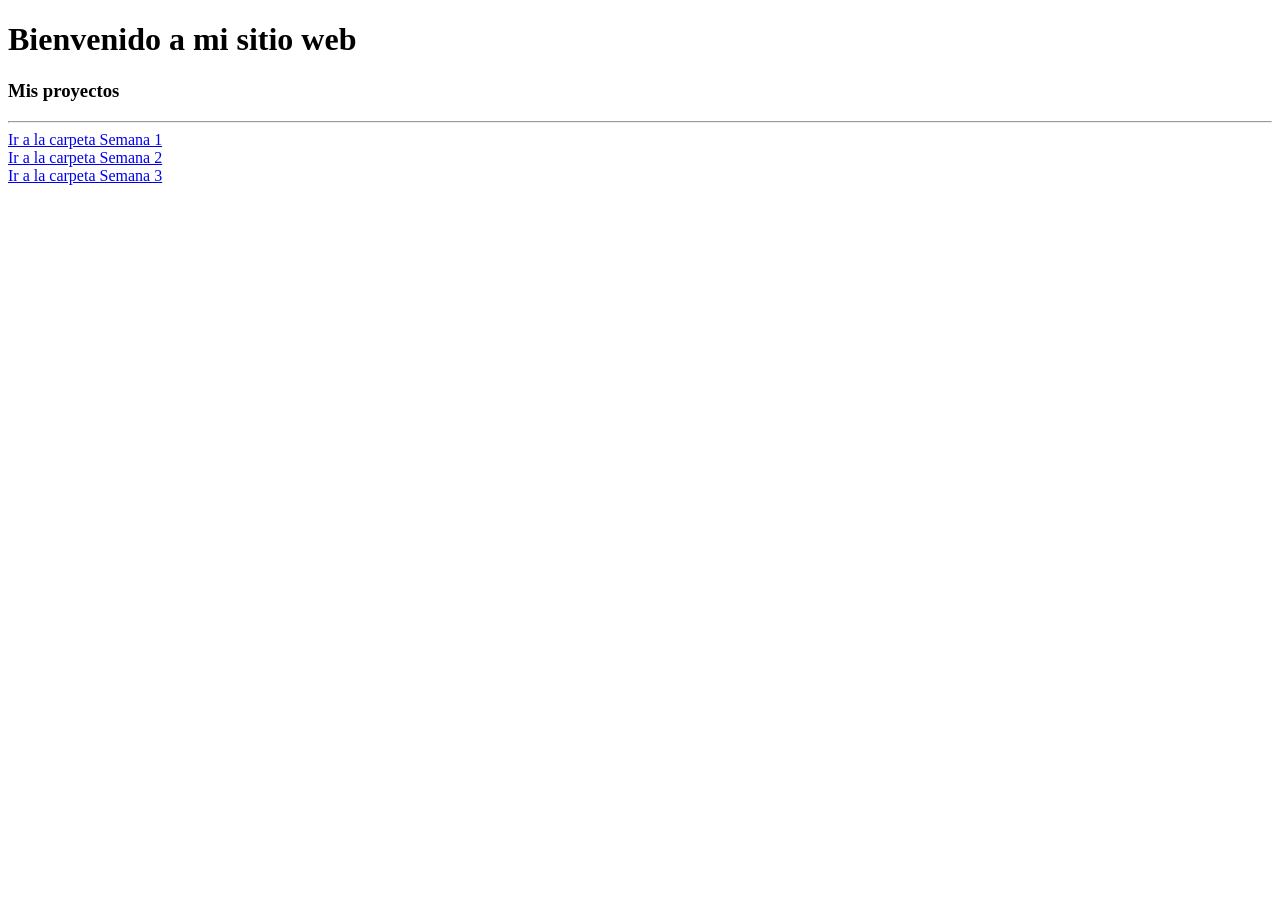
==== index.html @ 2c9c5283 "primer commit" ====
<!DOCTYPE html>
<html lang="en">
<head>
    <meta charset="UTF-8">
    <meta name="viewport" content="width=device-width, initial-scale=1.0">
    <title>Principal</title>
</head>
<body>
    <h1>Bienvenido a mi sitio web</h1>
    <h3>Mis proyectos</h3>
    <hr />
    <a href="semana1/">Ir a la carpeta Semana 1</a><br />
    <a href="semana2/">Ir a la carpeta Semana 2</a><br />
    <a href="semana3/">Ir a la carpeta Semana 3</a><br />
</body>
</html>
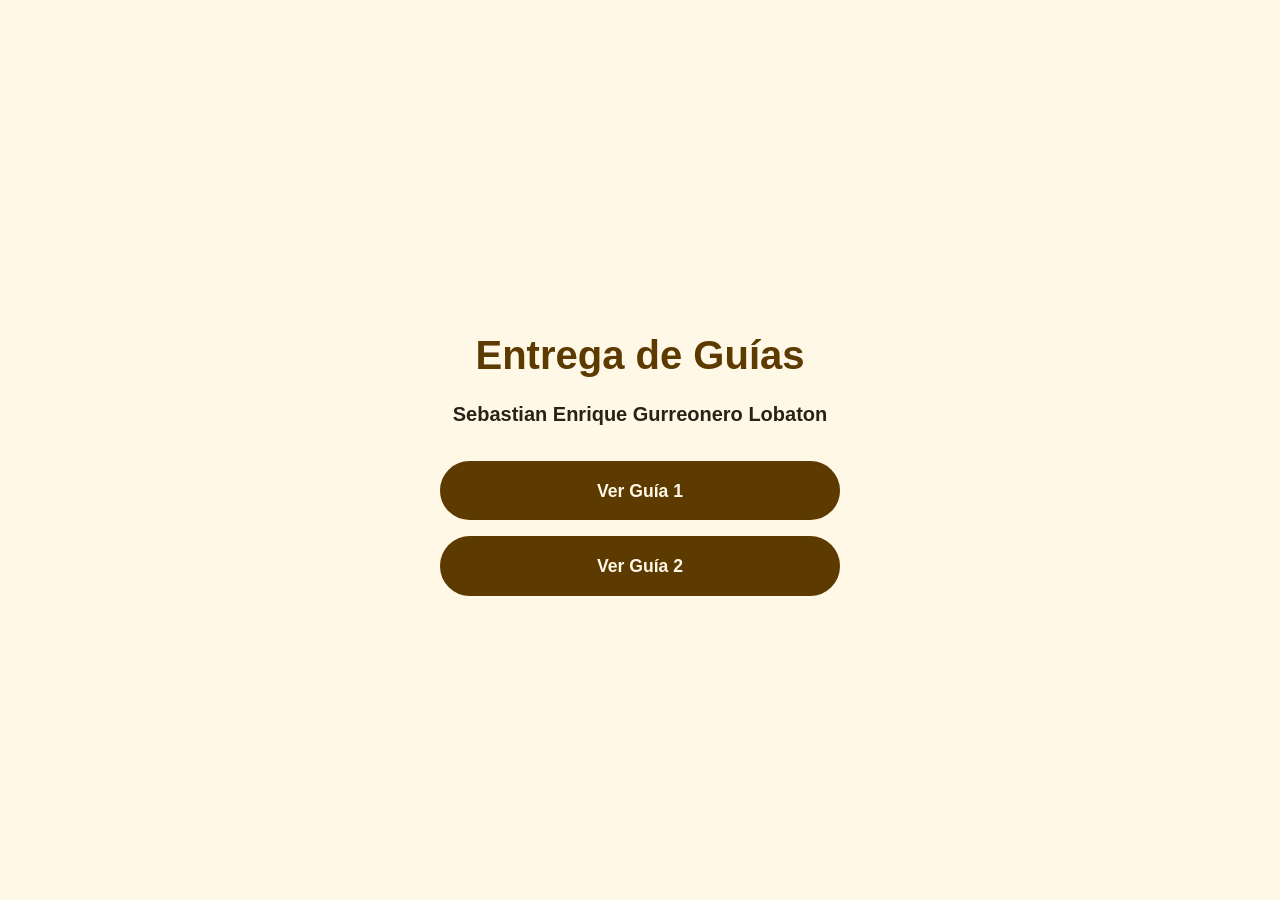
==== commit f9f157ec: "confe" ====
--- a/index.html
+++ b/index.html
@@ -1,16 +1,105 @@
 <!DOCTYPE html>
-<html lang="en">
+<html lang="es">
+
 <head>
     <meta charset="UTF-8">
     <meta name="viewport" content="width=device-width, initial-scale=1.0">
-    <title>Principal</title>
+    <title>Entrega de Guías | Sebastian Enrique Gurreonero Lobaton</title>
+    <style>
+        /* ===== Estilos Base ===== */
+        *, *::before, *::after {
+            box-sizing: border-box;
+        }
+
+        :root {
+            --cafe: #5C3A00;      
+            --amarillo: #FDB913;  
+            --crema: #FFF8E7;     
+            --texto: #2B2118;     
+        }
+
+        body {
+            margin: 0;
+            font-family: Arial, Helvetica, sans-serif;
+            font-size: 1rem;
+            line-height: 1.5;
+            color: var(--texto);
+            background: var(--crema);
+            display: flex;
+            flex-direction: column;
+            min-height: 100vh;
+        }
+
+        main {
+            max-width: 800px;
+            margin: auto;
+            padding: 2rem 1rem;
+            text-align: center;
+            width: 100%;
+        }
+
+        /* ===== Tipografía ===== */
+        h1 {
+            color: var(--cafe);
+            font-size: 2.5rem;
+            margin-bottom: 0.5rem;
+            line-height: 1.2;
+        }
+
+        .nombre {
+            font-size: 1.25rem;
+            font-weight: bold;
+            color: var(--texto);
+            margin-bottom: 2rem;
+        }
+
+        /* ===== Contenedor de Enlaces ===== .links-container */
+        .links-container {
+            display: flex;
+            flex-direction: column;
+            gap: 1rem;
+            max-width: 400px;
+            margin: 0 auto;
+        }
+
+        .btn-link {
+            display: block;
+            padding: 0.9rem 1.5rem;
+            background: var(--cafe);
+            color: var(--crema);
+            text-decoration: none;
+            font-weight: bold;
+            font-size: 1.1rem;
+            border-radius: 999px;
+            border: 2px solid var(--cafe);
+            transition: background 0.2s, color 0.2s;
+        }
+
+        .btn-link:hover {
+            background: var(--amarillo);
+            color: #161616;
+            border-color: var(--amarillo);
+        }
+
+        /* ===== Accesibilidad ===== */
+        a:focus-visible {
+            outline: 3px solid #161616;
+            outline-offset: 2px;
+        }
+    </style>
 </head>
+
 <body>
-    <h1>Bienvenido a mi sitio web</h1>
-    <h3>Mis proyectos</h3>
-    <hr />
-    <a href="semana1/">Ir a la carpeta Semana 1</a><br />
-    <a href="semana2/">Ir a la carpeta Semana 2</a><br />
-    <a href="semana3/">Ir a la carpeta Semana 3</a><br />
+    <main>
+        <h1>Entrega de Guías</h1>
+        <p class="nombre">Sebastian Enrique Gurreonero Lobaton</p>
+        
+        <div class="links-container">
+            <a href="Guia1/santa-rosa-Gurreonero/index.html" class="btn-link" target="_blank" rel="noopener noreferrer">Ver Guía 1</a>
+            
+            <a href="Guia2/santa-rosa-Gurreonero/index.html" class="btn-link" target="_blank" rel="noopener noreferrer">Ver Guía 2</a>
+        </div>
+    </main>
 </body>
+
 </html>
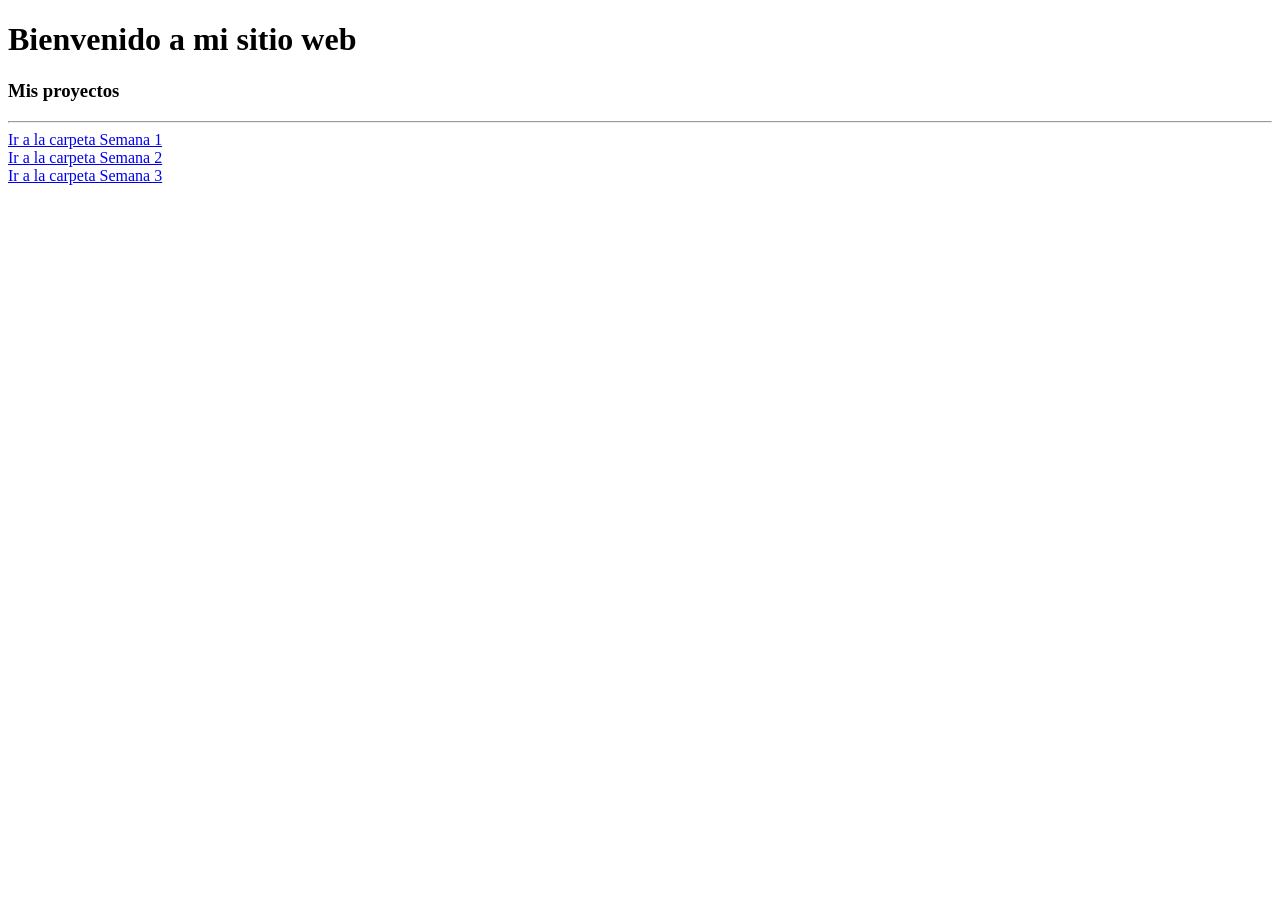
==== commit 77ac327a: "Rename raiz.html to index.html" ====
--- a/index.html
+++ b/index.html
@@ -1,105 +1,16 @@
 <!DOCTYPE html>
-<html lang="es">
-
+<html lang="en">
 <head>
     <meta charset="UTF-8">
     <meta name="viewport" content="width=device-width, initial-scale=1.0">
-    <title>Entrega de Guías | Sebastian Enrique Gurreonero Lobaton</title>
-    <style>
-        /* ===== Estilos Base ===== */
-        *, *::before, *::after {
-            box-sizing: border-box;
-        }
-
-        :root {
-            --cafe: #5C3A00;      
-            --amarillo: #FDB913;  
-            --crema: #FFF8E7;     
-            --texto: #2B2118;     
-        }
-
-        body {
-            margin: 0;
-            font-family: Arial, Helvetica, sans-serif;
-            font-size: 1rem;
-            line-height: 1.5;
-            color: var(--texto);
-            background: var(--crema);
-            display: flex;
-            flex-direction: column;
-            min-height: 100vh;
-        }
-
-        main {
-            max-width: 800px;
-            margin: auto;
-            padding: 2rem 1rem;
-            text-align: center;
-            width: 100%;
-        }
-
-        /* ===== Tipografía ===== */
-        h1 {
-            color: var(--cafe);
-            font-size: 2.5rem;
-            margin-bottom: 0.5rem;
-            line-height: 1.2;
-        }
-
-        .nombre {
-            font-size: 1.25rem;
-            font-weight: bold;
-            color: var(--texto);
-            margin-bottom: 2rem;
-        }
-
-        /* ===== Contenedor de Enlaces ===== .links-container */
-        .links-container {
-            display: flex;
-            flex-direction: column;
-            gap: 1rem;
-            max-width: 400px;
-            margin: 0 auto;
-        }
-
-        .btn-link {
-            display: block;
-            padding: 0.9rem 1.5rem;
-            background: var(--cafe);
-            color: var(--crema);
-            text-decoration: none;
-            font-weight: bold;
-            font-size: 1.1rem;
-            border-radius: 999px;
-            border: 2px solid var(--cafe);
-            transition: background 0.2s, color 0.2s;
-        }
-
-        .btn-link:hover {
-            background: var(--amarillo);
-            color: #161616;
-            border-color: var(--amarillo);
-        }
-
-        /* ===== Accesibilidad ===== */
-        a:focus-visible {
-            outline: 3px solid #161616;
-            outline-offset: 2px;
-        }
-    </style>
+    <title>Principal</title>
 </head>
-
 <body>
-    <main>
-        <h1>Entrega de Guías</h1>
-        <p class="nombre">Sebastian Enrique Gurreonero Lobaton</p>
-        
-        <div class="links-container">
-            <a href="Guia1/santa-rosa-Gurreonero/index.html" class="btn-link" target="_blank" rel="noopener noreferrer">Ver Guía 1</a>
-            
-            <a href="Guia2/santa-rosa-Gurreonero/index.html" class="btn-link" target="_blank" rel="noopener noreferrer">Ver Guía 2</a>
-        </div>
-    </main>
+    <h1>Bienvenido a mi sitio web</h1>
+    <h3>Mis proyectos</h3>
+    <hr />
+    <a href="semana1/">Ir a la carpeta Semana 1</a><br />
+    <a href="semana2/">Ir a la carpeta Semana 2</a><br />
+    <a href="semana3/">Ir a la carpeta Semana 3</a><br />
 </body>
-
-</html>+</html>
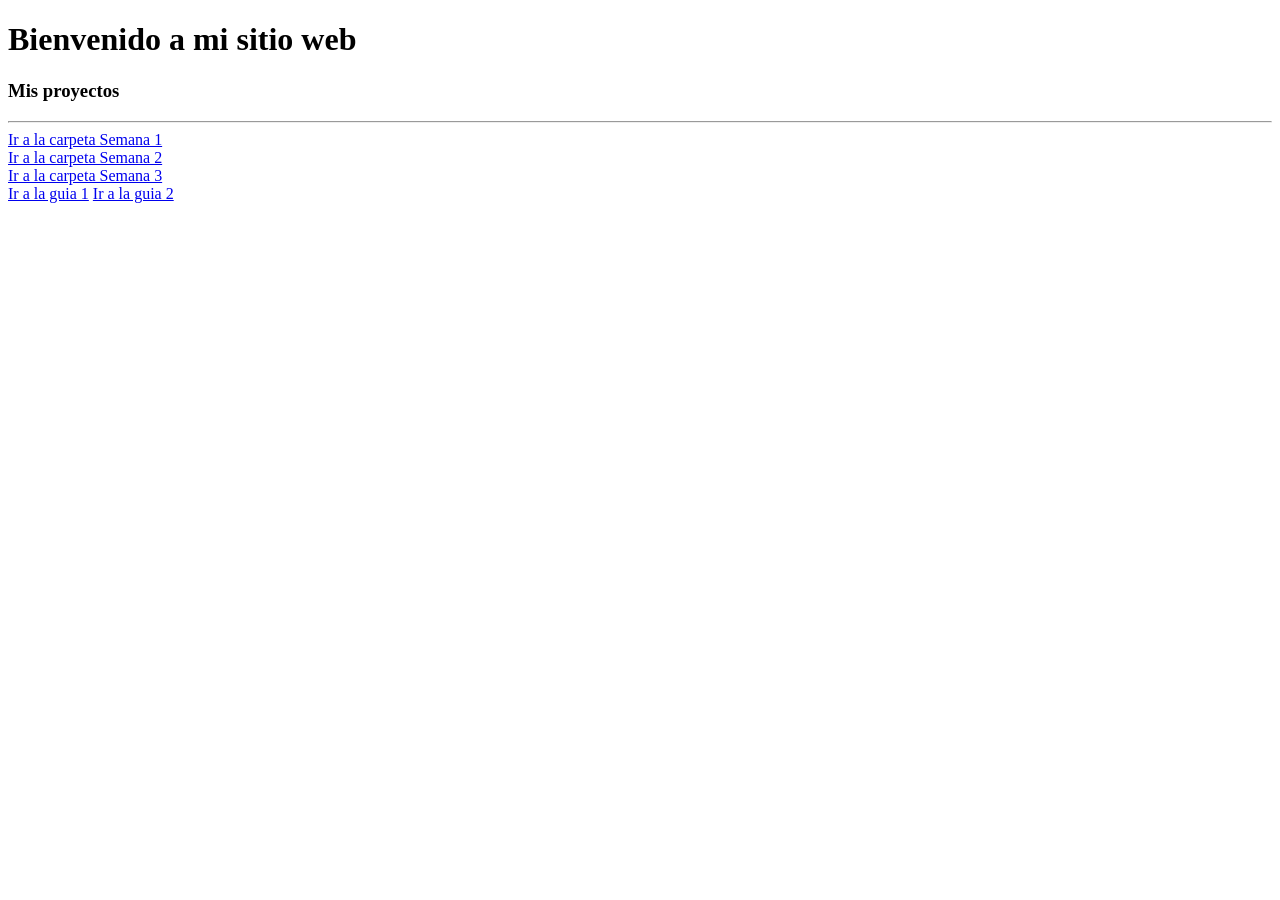
==== commit c7771ad7: "añadiendo archivos finales del sitio web" ====
--- a/index.html
+++ b/index.html
@@ -12,5 +12,7 @@
     <a href="semana1/">Ir a la carpeta Semana 1</a><br />
     <a href="semana2/">Ir a la carpeta Semana 2</a><br />
     <a href="semana3/">Ir a la carpeta Semana 3</a><br />
+    <a href="guia1/santa-rosa-cuadros/index.html">Ir a la guia 1</a>
+    <a href="guia2/santa-rosa-cuadros/index.html">Ir a la guia 2</a>
 </body>
 </html>
